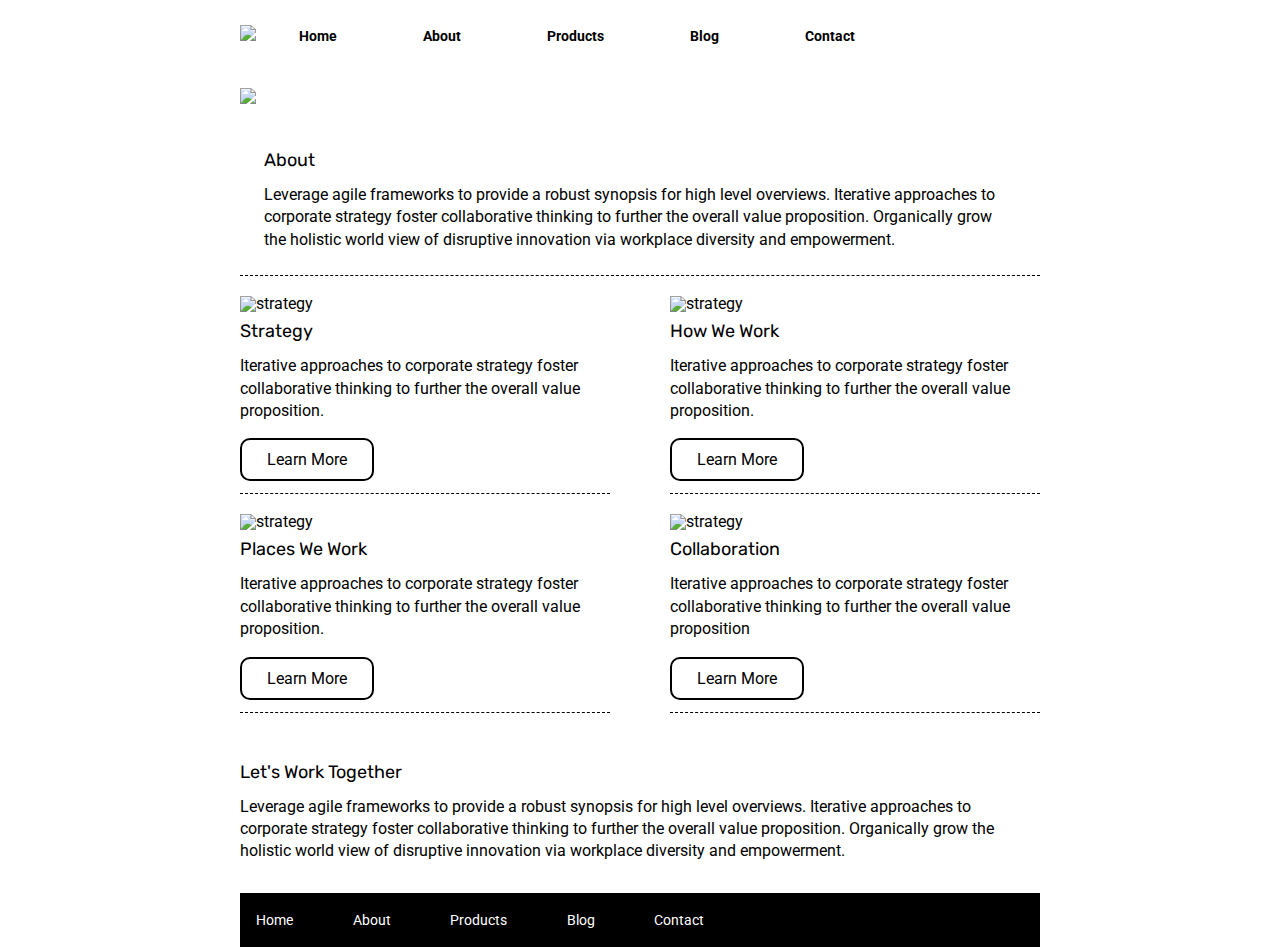
==== about.html @ f51752eb "first commit, nearly finished" ====
<!doctype html>

<html lang="en">
<head>
  <meta charset="utf-8">

  <title>Sprint Challenge - About</title>

  <link href="https://fonts.googleapis.com/css?family=Roboto|Rubik" rel="stylesheet">
  <link rel="stylesheet" href="css/index.css">

</head>

<body>
    <div class="container about-page">
      <header>
        <div class="head_contain">
            <nav class="head_nav">
                <div class="head_logo">
                    <img src="img/lambda-black.png">
                </div>
                <a href="index.html">Home</a>
                <a href="about.html">About</a>
                <a href="#">Products</a>
                <a href="#">Blog</a>
                <a href="#">Contact</a>
            </nav>
        </div>
        <img  class="head_img" src="/img/jumbo-about.png">
    </header>

     <section class="about_section">
      <h1>About</h1>
      <p>Leverage agile frameworks to provide a robust synopsis for high level overviews. Iterative approaches to corporate strategy foster
      collaborative thinking to further the overall value proposition. Organically grow the holistic world view of disruptive innovation
      via workplace diversity and empowerment.</p>
     </section>

    <section id="body_container">

      <div class="body_float">
        <img src="img/about-plan.png" alt="strategy">
        <div class="float_text">
          <h1>Strategy</h1>
          <p>Iterative approaches to corporate strategy foster collaborative thinking to further the overall value proposition.</p>
          <a class="learn_more" href="#">Learn More</a>
        </div>
      </div>

      <div class="body_float">
      <img src="img/about-working.png" alt="strategy">
        <div class="float_text">
          <h1>How We Work</h1>
          <p>Iterative approaches to corporate strategy foster collaborative thinking to further the overall value proposition.</p>
          <a class="learn_more" href="#">Learn More</a>
        </div>
      </div>

      <div class="body_float">
      <img src="img/about-office.png" alt="strategy">
        <div class="float_text">
          <h1>Places We Work
          </h1>
          <p>Iterative approaches to corporate strategy foster collaborative thinking to further the overall value proposition.</p>
          <a class="learn_more" href="#">Learn More</a>
        </div>
      </div>

      <div class="body_float">
        <img src="img/about-meeting.png" alt="strategy">
          <div class="float_text">
          <h1>Collaboration</h1>
          <p>Iterative approaches to corporate strategy foster collaborative thinking to further the overall value proposition</p>
          <a class="learn_more" href="#">Learn More</a>
        </div>
      </div>
    </section>

    <section class="signoff_section">
      <h1>Let's Work Together</h1>

      <p>Leverage agile frameworks to provide a robust synopsis for high level overviews. Iterative approaches to corporate strategy foster
      collaborative thinking to further the overall value proposition. Organically grow the holistic world view of disruptive innovation
      via workplace diversity and empowerment.</p>
  </section>

      <footer>
        <nav>
          <a href="index.html">Home</a>
          <a href="about.html">About</a>
          <a href="#">Products</a>
          <a href="#">Blog</a>
          <a href="#">Contact</a>
        </nav>
      </footer>
    </div><!-- container -->        
</body>
</html>
---- css/index.css ----
/* http://meyerweb.com/eric/tools/css/reset/ 
   v2.0 | 20110126
   License: none (public domain)
*/

html, body, div, span, applet, object, iframe,
h1, h2, h3, h4, h5, h6, p, blockquote, pre,
a, abbr, acronym, address, big, cite, code,
del, dfn, em, img, ins, kbd, q, s, samp,
small, strike, strong, sub, sup, tt, var,
b, u, i, center,
dl, dt, dd, ol, ul, li,
fieldset, form, label, legend,
table, caption, tbody, tfoot, thead, tr, th, td,
article, aside, canvas, details, embed, 
figure, figcaption, footer, header, hgroup, 
menu, nav, output, ruby, section, summary,
time, mark, audio, video {
	margin: 0;
	padding: 0;
	border: 0;
	font-size: 100%;
	font: inherit;
	vertical-align: baseline;
}
/* HTML5 display-role reset for older browsers */
article, aside, details, figcaption, figure, 
footer, header, hgroup, menu, nav, section {
	display: block;
}
body {
	line-height: 1;
}
ol, ul {
	list-style: none;
}
blockquote, q {
	quotes: none;
}
blockquote:before, blockquote:after,
q:before, q:after {
	content: '';
	content: none;
}
table {
	border-collapse: collapse;
	border-spacing: 0;
}

* {
    box-sizing: border-box;
}

html, body {
    height: 100%;
    font-family: 'Roboto', sans-serif;
}

h1, h2, h3, h4, h5 {
    font-size: 18px;
    margin-bottom: 15px;
    font-family: 'Rubik', sans-serif;
}

p {
    line-height: 1.4;
}

.container {
    width: 800px;
    margin: 0 auto;
}

.top-content {
    display: flex;
    flex-wrap: wrap;
    justify-content: space-evenly;
    margin-bottom: 20px;
    border-bottom: 1px dashed black;
}

.top-content .text-container {
    width: 48%;
    padding: 0 1%;
    padding-bottom: 20px;  
}

.middle-content {
    margin-bottom: 20px;
    border-bottom: 1px dashed black;
}

.middle-content h2 {
    padding: 0 2%;
    margin-bottom: 0;
}

.middle-content .boxes {
    display: flex;
    flex-wrap: wrap;
    justify-content: space-evenly;
}

.middle-content .boxes .box {
    width: 12.5%;
    height: 100px;
    margin: 20px 2.5%;
    color: white;
    display: flex;
    align-items: center;
    justify-content: center;
}

.bottom-content {
    display: flex;
    margin: 0 2% 20px;
    justify-content: space-around;
}

.bottom-content .text-container {
    padding-right: 4%;
}

.bottom-content .text-container:last-child {
    padding-right: 0;
}

footer {
    width: 100%;
    background: black;
}
header {
    width: 100%;
}
header nav a {
    text-decoration: none;
}
footer nav{
    width: 60%;
    display: flex;
    justify-content: space-between;
    align-items: center;
    padding: 20px 2%;
    font-size: 14px;
}

footer nav a {
    color: white;
    text-decoration: none;
}
.head_contain{
    display: flex;
    flex-direction: row;
    flex-wrap: nowrap;
}
.head_logo{

}
.head_nav{
    display: flex;
    margin-top: 25px;
    margin-bottom: 25px;
    width: 100%;
    display: flex;
    justify-content: stretch;
    align-items: flex-end;
    padding: 0px 0%;
    font-size: 14px;
}
.head_nav a{
    margin: 0 43px;
    color: black;
    font-weight: bold;
}
.head_img{
    margin: 20px 0;
}




.box:nth-child(1){
    background-color:teal;
}
.box:nth-child(2){
    background:gold ;
}
.box:nth-child(3){
    background: cadetblue;
}
.box:nth-child(4){
    background:coral ;
}
.box:nth-child(5){
    background:crimson ;
}
.box:nth-child(6){
    background:forestgreen ;
}
.box:nth-child(7){
    background: darkorchid;
}
.box:nth-child(8){
    background: hotpink;
}
.box:nth-child(9){
    background-color: indigo;
}
.box:nth-child(10){
    background:darkblue;
}

/* About section styles */
.about_section{
    margin-bottom: 20px;
    border-bottom: 1px dashed black;
    padding: 3%;
}
.signoff_section{
    margin-top: 30px;
    margin-bottom: 30px;
}
#body_container{
    display: flex;
    flex-direction: row;
    flex-wrap: wrap;
    justify-content: space-between;
}
.body_float{
    width: 370px;
    margin-bottom: 20px;
    padding-bottom: 25px;
    border-bottom: 1px dashed black;
}
.float_text{
    width: 100%;
}
.float_text h1{
    margin: 10px 0;
}
.float_text p{
    margin: 15px 0;
    margin-bottom: 30px;
}
.learn_more{
    margin: 25px 0 80px 0;
    text-decoration: none;
    background-color: white;
    border: 2px solid black;
    border-radius: 10px;
    color: black;
    padding: 10px 25px;
}
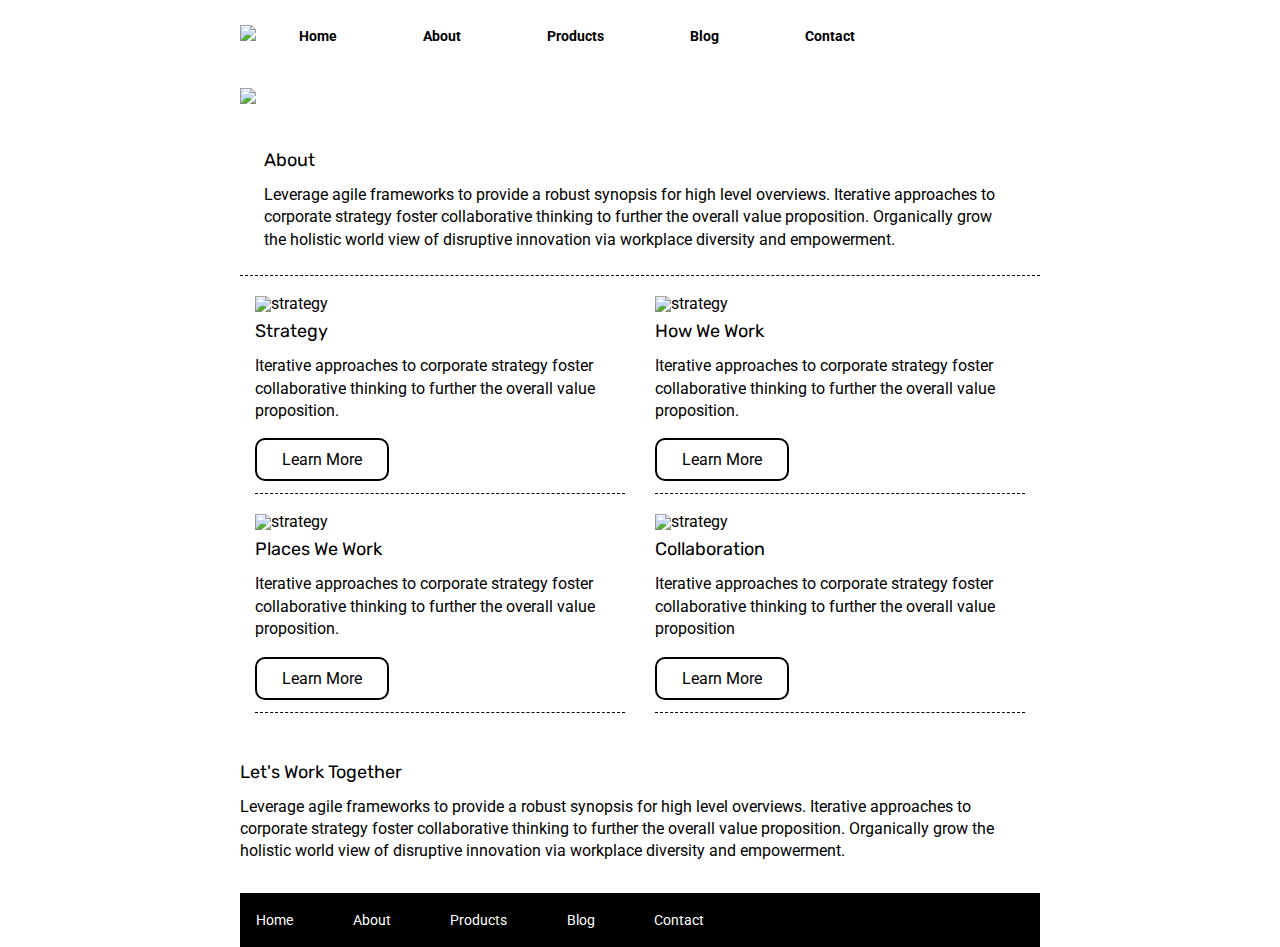
==== commit 175aefeb: "finil commit" ====
--- a/about.html
+++ b/about.html
@@ -12,7 +12,9 @@
 </head>
 
 <body>
+    <!-- Main Container for About Page -->
     <div class="container about-page">
+      <!-- Main Header -->
       <header>
         <div class="head_contain">
             <nav class="head_nav">
@@ -28,19 +30,23 @@
         </div>
         <img  class="head_img" src="/img/jumbo-about.png">
     </header>
+    <!-- Main Header Ends -->
 
+    <!-- About Section Begins -->
      <section class="about_section">
       <h1>About</h1>
       <p>Leverage agile frameworks to provide a robust synopsis for high level overviews. Iterative approaches to corporate strategy foster
       collaborative thinking to further the overall value proposition. Organically grow the holistic world view of disruptive innovation
       via workplace diversity and empowerment.</p>
      </section>
+     <!-- About Section Ends -->
 
+     <!-- Body Content Begins-->
     <section id="body_container">
 
-      <div class="body_float">
+      <div class="body_float"><!-- Wrapping the content in a container to flex-box the children. Doing it like this allows each <img>, <h1>, <p>, and <a> to wrap together -->
         <img src="img/about-plan.png" alt="strategy">
-        <div class="float_text">
+        <div class="float_text"> <!-- wrapping the text in a container mostly to keep the <p> aligned -->
           <h1>Strategy</h1>
           <p>Iterative approaches to corporate strategy foster collaborative thinking to further the overall value proposition.</p>
           <a class="learn_more" href="#">Learn More</a>
@@ -75,14 +81,16 @@
         </div>
       </div>
     </section>
+    <!-- Body content Ends -->
 
+    <!-- Signoff Section -->
     <section class="signoff_section">
       <h1>Let's Work Together</h1>
-
       <p>Leverage agile frameworks to provide a robust synopsis for high level overviews. Iterative approaches to corporate strategy foster
       collaborative thinking to further the overall value proposition. Organically grow the holistic world view of disruptive innovation
       via workplace diversity and empowerment.</p>
-  </section>
+    </section>
+    <!-- Signoff Section Ends -->
 
       <footer>
         <nav>
@@ -93,6 +101,6 @@
           <a href="#">Contact</a>
         </nav>
       </footer>
-    </div><!-- container -->        
+    </div><!-- Main Container Ends -->        
 </body>
 </html>--- a/css/index.css
+++ b/css/index.css
@@ -153,9 +153,7 @@
     flex-direction: row;
     flex-wrap: nowrap;
 }
-.head_logo{
-
-}
+
 .head_nav{
     display: flex;
     margin-top: 25px;
@@ -221,10 +219,11 @@
     margin-bottom: 30px;
 }
 #body_container{
+    width: 100%;
     display: flex;
     flex-direction: row;
     flex-wrap: wrap;
-    justify-content: space-between;
+    justify-content: space-around;
 }
 .body_float{
     width: 370px;
